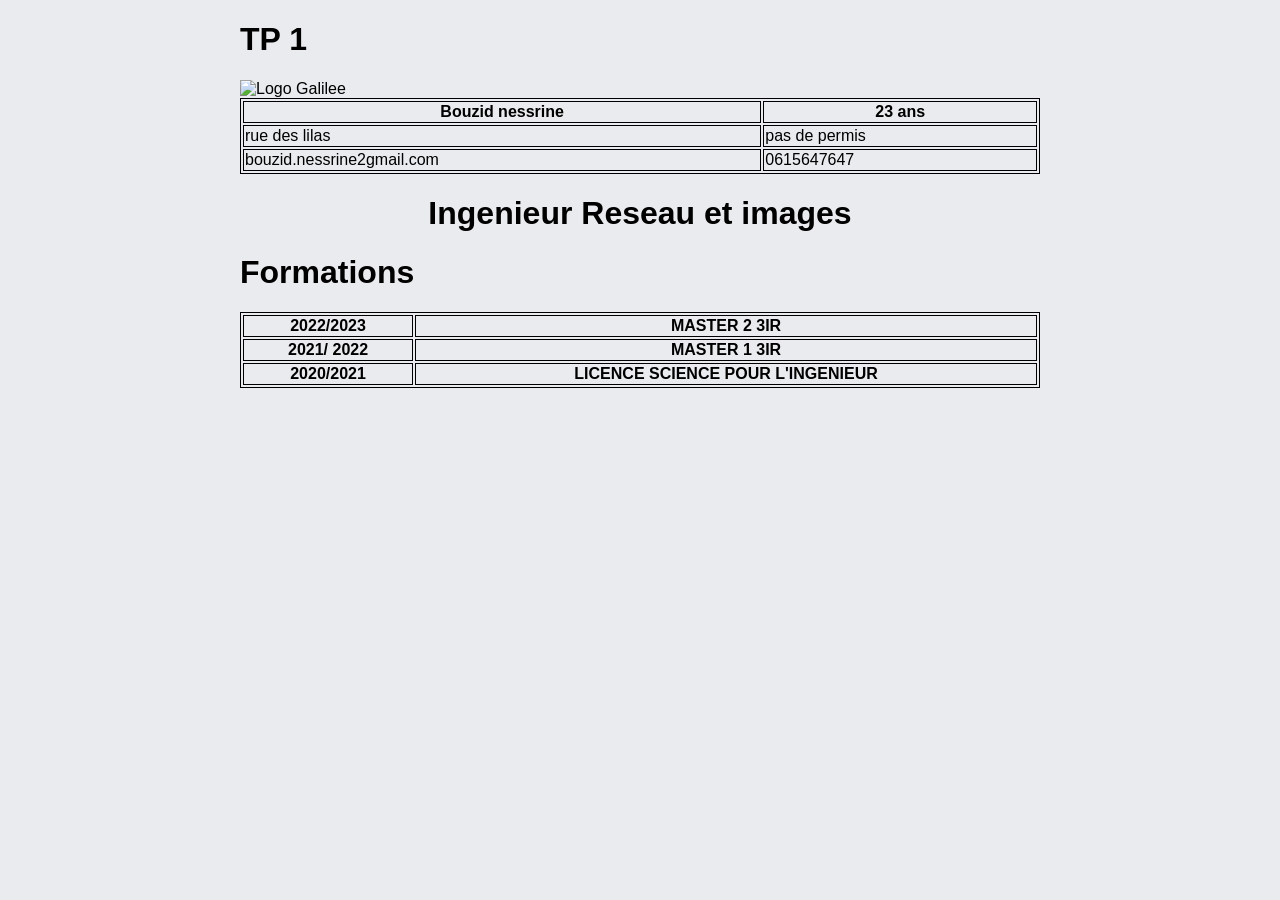
==== tp1/index.html @ 60b4d02a "modification" ====
<!DOCTYPE html>
<html>
  <head>
    <meta charset="utf-8" />
    <meta http-equiv="x-ua-compatible" content="ie=edge" />
    <title>TP1</title>
    <meta name="description" content="" />
    <meta name="viewport" content="width=device-width, initial-scale=1" />

    <link rel="apple-touch-icon" href="apple-touch-icon.png" />
    <!-- Place favicon.ico in the root directory -->

    <style>
      body {
        background-color: #e9ebee;
        font-family: system, -apple-system, ".SFNSText-Regular", "San Francisco", "Roboto", "Segoe UI", "Helvetica Neue", "Lucida Grande", sans-serif;
        font-size: 16px;
        margin: 0 auto;
        max-width: 800px;
      }
   

    </style>
      <body>
        <h1>TP 1</h1>
        <!-- Add your site or application content here -->
        <img src="../galilee.png" alt="Logo Galilee" />
  
      </body>
    <html>
      <style>
    table, th, td {
      border:1px solid black;
    }
    </style>
      <body>
        <table style="width:100%">
          <tr>
            <th> Bouzid nessrine </th>
            <th>  23 ans </th>
          </tr>
          <tr>
            <td> rue des lilas </td>
            <td> pas de permis</td>
          </tr>
          <tr>
            <td>bouzid.nessrine2gmail.com</td>
            <td>0615647647</td>
            
          </tr>
        </table>
        <html>


<h1 style="text-align:center ;">Ingenieur Reseau  et images </h1>
<h1> Formations </h1>
</style>
<body>
  <table style="width:100%">
    <tr>
      <th> 2022/2023 </th>
      <th>  MASTER 2 3IR </th>
    </tr>
    <tr>
      <th>  2021/ 2022 </th>
      <th> MASTER 1 3IR</th>
      
    </tr>
    <tr>
      <th> 2020/2021</th>
      <th> LICENCE SCIENCE POUR L'INGENIEUR </th>
      
    </tr>
  </table>
 </body>
</html>
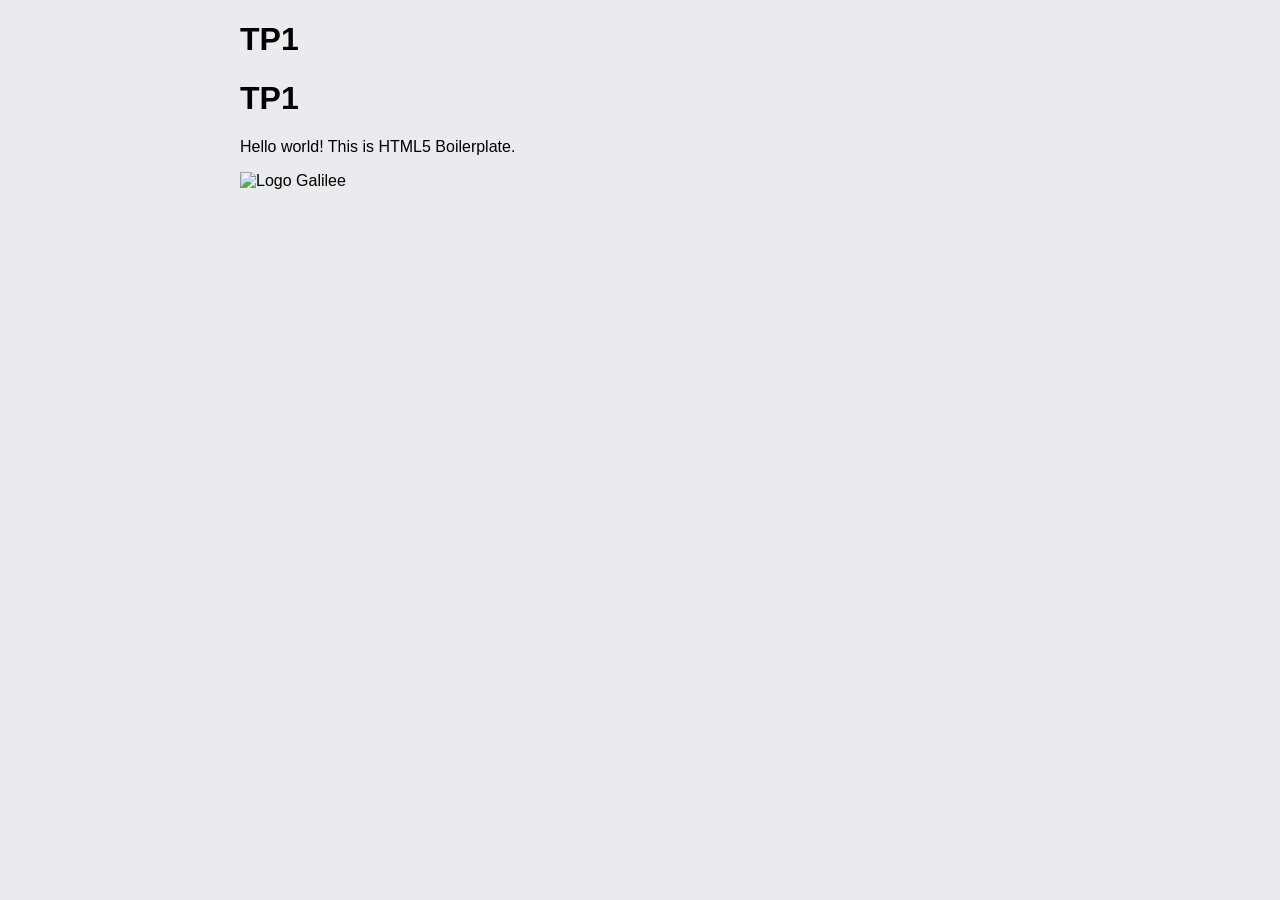
==== commit 422fab6c: "e" ====
--- a/tp1/index.html
+++ b/tp1/index.html
@@ -1,76 +1,33 @@
-<!DOCTYPE html>
+
+<!doctype html>
 <html>
-  <head>
-    <meta charset="utf-8" />
-    <meta http-equiv="x-ua-compatible" content="ie=edge" />
-    <title>TP1</title>
-    <meta name="description" content="" />
-    <meta name="viewport" content="width=device-width, initial-scale=1" />
+    <head>
+        <meta charset="utf-8">
+        <meta http-equiv="x-ua-compatible" content="ie=edge">
+        <title>TP1</title>
+        <meta name="description" content="">
+        <meta name="viewport" content="width=device-width, initial-scale=1">
 
-    <link rel="apple-touch-icon" href="apple-touch-icon.png" />
-    <!-- Place favicon.ico in the root directory -->
+        <link rel="apple-touch-icon" href="apple-touch-icon.png">
+        <!-- Place favicon.ico in the root directory -->
 
-    <style>
-      body {
-        background-color: #e9ebee;
-        font-family: system, -apple-system, ".SFNSText-Regular", "San Francisco", "Roboto", "Segoe UI", "Helvetica Neue", "Lucida Grande", sans-serif;
-        font-size: 16px;
-        margin: 0 auto;
-        max-width: 800px;
-      }
-   
-
-    </style>
-      <body>
-        <h1>TP 1</h1>
+        <style>
+          body{
+              background-color: #e9ebee;              
+              font-family: system, -apple-system, ".SFNSText-Regular", "San Francisco", "Roboto", "Segoe UI", "Helvetica Neue", "Lucida Grande", sans-serif;
+              font-size: 16px;
+              margin: 0 auto;
+              max-width: 800px;              
+          }
+        </style>
+        
+        <!-- Code à dé-commenter si besoin de fichier CSS ou JS -->
+        <!--<link rel="stylesheet" href="style.css">-->
+        <!--<script src="main.js"></script>-->
+    </head>
+    <body>        
+        <h1>TP1</h1>
+        <h1>TP1 </h1>
         <!-- Add your site or application content here -->
-        <img src="../galilee.png" alt="Logo Galilee" />
-  
-      </body>
-    <html>
-      <style>
-    table, th, td {
-      border:1px solid black;
-    }
-    </style>
-      <body>
-        <table style="width:100%">
-          <tr>
-            <th> Bouzid nessrine </th>
-            <th>  23 ans </th>
-          </tr>
-          <tr>
-            <td> rue des lilas </td>
-            <td> pas de permis</td>
-          </tr>
-          <tr>
-            <td>bouzid.nessrine2gmail.com</td>
-            <td>0615647647</td>
-            
-          </tr>
-        </table>
-        <html>
-
-
-<h1 style="text-align:center ;">Ingenieur Reseau  et images </h1>
-<h1> Formations </h1>
-</style>
-<body>
-  <table style="width:100%">
-    <tr>
-      <th> 2022/2023 </th>
-      <th>  MASTER 2 3IR </th>
-    </tr>
-    <tr>
-      <th>  2021/ 2022 </th>
-      <th> MASTER 1 3IR</th>
-      
-    </tr>
-    <tr>
-      <th> 2020/2021</th>
-      <th> LICENCE SCIENCE POUR L'INGENIEUR </th>
-      
-    </tr>
-  </table>
- </body>
-</html>+        <p>Hello world! This is HTML5 Boilerplate.</p>
+        <img src="../galilee.png" alt="Logo Galilee"/>
--- a/tp1/style.css
+++ b/tp1/style.css
@@ -0,0 +1,13 @@
+body {
+  background-color: rgb(222, 238, 244);
+}
+
+
+img {
+    width: 200px;
+    display: block;
+    margin-left: auto;
+    margin-right: auto;
+  }
+  
+  
